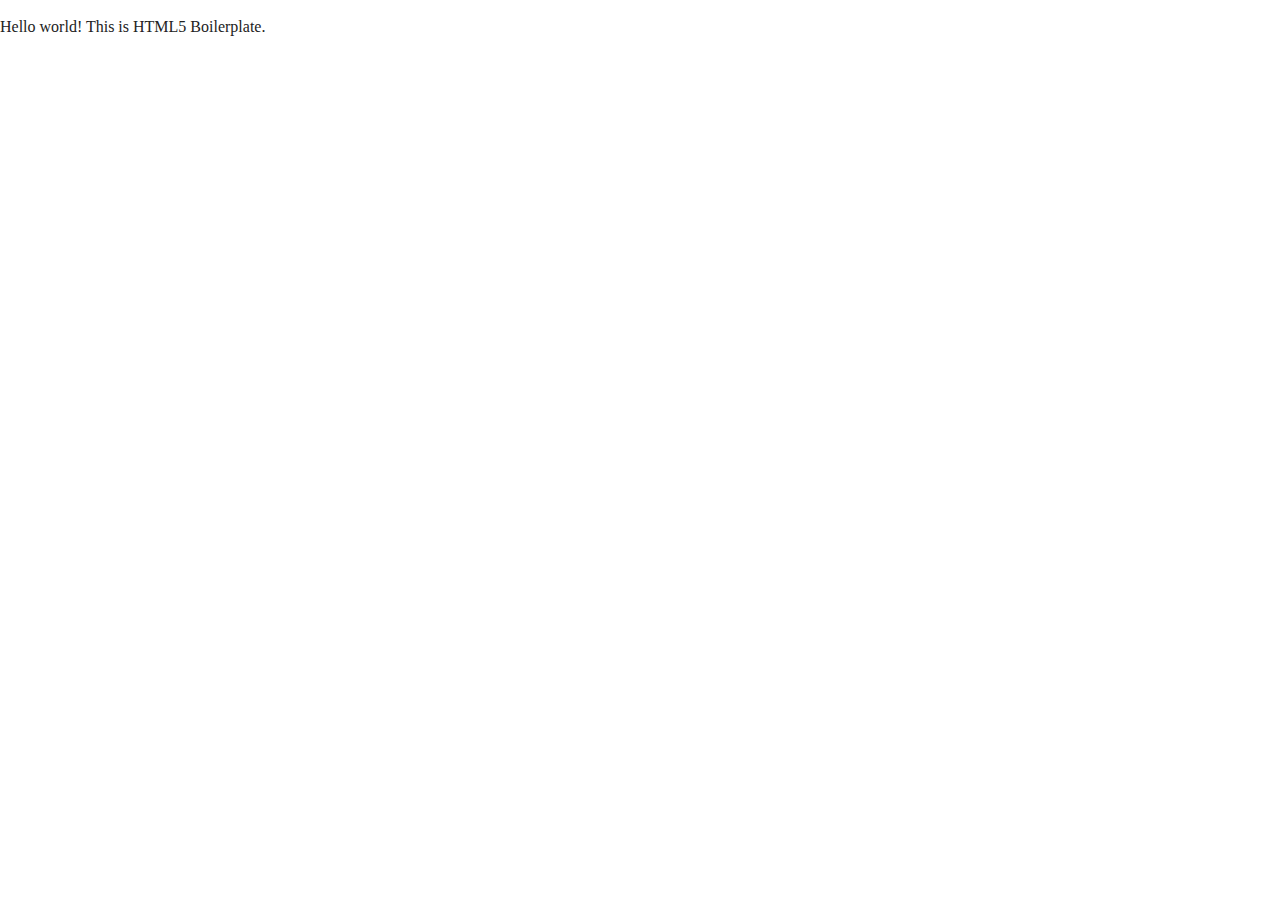
==== about/index.html @ 12a586d3 "first commit" ====
<!doctype html>
<html class="no-js" lang="">

<head>
  <meta charset="utf-8">
  <title></title>
  <meta name="description" content="">
  <meta name="viewport" content="width=device-width, initial-scale=1">

  <meta property="og:title" content="">
  <meta property="og:type" content="">
  <meta property="og:url" content="">
  <meta property="og:image" content="">

  <link rel="manifest" href="../site.webmanifest">
  <link rel="apple-touch-icon" href="../icon.png">
  <!-- Place favicon.ico in the root directory -->

  <link rel="stylesheet" href="../css/normalize.css">
  <link rel="stylesheet" href="../css/main.css">

  <meta name="theme-color" content="#fafafa">
</head>

<body>

  <!-- Add your site or application content here -->
  <p>Hello world! This is HTML5 Boilerplate.</p>
  <script src="../js/vendor/modernizr-3.11.2.min.js"></script>
  <script src="../js/plugins.js"></script>
  <script src="../js/main.js"></script>

  <!-- Google Analytics: change UA-XXXXX-Y to be your site's ID. -->
  <script>
    window.ga = function () { ga.q.push(arguments) }; ga.q = []; ga.l = +new Date;
    ga('create', 'UA-XXXXX-Y', 'auto'); ga('set', 'anonymizeIp', true); ga('set', 'transport', 'beacon'); ga('send', 'pageview')
  </script>
  <script src="https://www.google-analytics.com/analytics.js" async></script>
</body>

</html>
---- css/main.css ----
/*! HTML5 Boilerplate v8.0.0 | MIT License | https://html5boilerplate.com/ */

/* main.css 2.1.0 | MIT License | https://github.com/h5bp/main.css#readme */
/*
 * What follows is the result of much research on cross-browser styling.
 * Credit left inline and big thanks to Nicolas Gallagher, Jonathan Neal,
 * Kroc Camen, and the H5BP dev community and team.
 */

/* ==========================================================================
   Base styles: opinionated defaults
   ========================================================================== */

html {
  color: #222;
  font-size: 1em;
  line-height: 1.4;
}

/*
 * Remove text-shadow in selection highlight:
 * https://twitter.com/miketaylr/status/12228805301
 *
 * Vendor-prefixed and regular ::selection selectors cannot be combined:
 * https://stackoverflow.com/a/16982510/7133471
 *
 * Customize the background color to match your design.
 */

::-moz-selection {
  background: #b3d4fc;
  text-shadow: none;
}

::selection {
  background: #b3d4fc;
  text-shadow: none;
}

/*
 * A better looking default horizontal rule
 */

hr {
  display: block;
  height: 1px;
  border: 0;
  border-top: 1px solid #ccc;
  margin: 1em 0;
  padding: 0;
}

/*
 * Remove the gap between audio, canvas, iframes,
 * images, videos and the bottom of their containers:
 * https://github.com/h5bp/html5-boilerplate/issues/440
 */

audio,
canvas,
iframe,
img,
svg,
video {
  vertical-align: middle;
}

/*
 * Remove default fieldset styles.
 */

fieldset {
  border: 0;
  margin: 0;
  padding: 0;
}

/*
 * Allow only vertical resizing of textareas.
 */

textarea {
  resize: vertical;
}

/* ==========================================================================
   Author's custom styles
   ========================================================================== */

/* ==========================================================================
   Helper classes
   ========================================================================== */

/*
 * Hide visually and from screen readers
 */

.hidden,
[hidden] {
  display: none !important;
}

/*
 * Hide only visually, but have it available for screen readers:
 * https://snook.ca/archives/html_and_css/hiding-content-for-accessibility
 *
 * 1. For long content, line feeds are not interpreted as spaces and small width
 *    causes content to wrap 1 word per line:
 *    https://medium.com/@jessebeach/beware-smushed-off-screen-accessible-text-5952a4c2cbfe
 */

.sr-only {
  border: 0;
  clip: rect(0, 0, 0, 0);
  height: 1px;
  margin: -1px;
  overflow: hidden;
  padding: 0;
  position: absolute;
  white-space: nowrap;
  width: 1px;
  /* 1 */
}

/*
 * Extends the .sr-only class to allow the element
 * to be focusable when navigated to via the keyboard:
 * https://www.drupal.org/node/897638
 */

.sr-only.focusable:active,
.sr-only.focusable:focus {
  clip: auto;
  height: auto;
  margin: 0;
  overflow: visible;
  position: static;
  white-space: inherit;
  width: auto;
}

/*
 * Hide visually and from screen readers, but maintain layout
 */

.invisible {
  visibility: hidden;
}

/*
 * Clearfix: contain floats
 *
 * For modern browsers
 * 1. The space content is one way to avoid an Opera bug when the
 *    `contenteditable` attribute is included anywhere else in the document.
 *    Otherwise it causes space to appear at the top and bottom of elements
 *    that receive the `clearfix` class.
 * 2. The use of `table` rather than `block` is only necessary if using
 *    `:before` to contain the top-margins of child elements.
 */

.clearfix::before,
.clearfix::after {
  content: " ";
  display: table;
}

.clearfix::after {
  clear: both;
}

/* ==========================================================================
   EXAMPLE Media Queries for Responsive Design.
   These examples override the primary ('mobile first') styles.
   Modify as content requires.
   ========================================================================== */

@media only screen and (min-width: 35em) {
  /* Style adjustments for viewports that meet the condition */
}

@media print,
  (-webkit-min-device-pixel-ratio: 1.25),
  (min-resolution: 1.25dppx),
  (min-resolution: 120dpi) {
  /* Style adjustments for high resolution devices */
}

/* ==========================================================================
   Print styles.
   Inlined to avoid the additional HTTP request:
   https://www.phpied.com/delay-loading-your-print-css/
   ========================================================================== */

@media print {
  *,
  *::before,
  *::after {
    background: #fff !important;
    color: #000 !important;
    /* Black prints faster */
    box-shadow: none !important;
    text-shadow: none !important;
  }

  a,
  a:visited {
    text-decoration: underline;
  }

  a[href]::after {
    content: " (" attr(href) ")";
  }

  abbr[title]::after {
    content: " (" attr(title) ")";
  }

  /*
   * Don't show links that are fragment identifiers,
   * or use the `javascript:` pseudo protocol
   */
  a[href^="#"]::after,
  a[href^="javascript:"]::after {
    content: "";
  }

  pre {
    white-space: pre-wrap !important;
  }

  pre,
  blockquote {
    border: 1px solid #999;
    page-break-inside: avoid;
  }

  /*
   * Printing Tables:
   * https://web.archive.org/web/20180815150934/http://css-discuss.incutio.com/wiki/Printing_Tables
   */
  thead {
    display: table-header-group;
  }

  tr,
  img {
    page-break-inside: avoid;
  }

  p,
  h2,
  h3 {
    orphans: 3;
    widows: 3;
  }

  h2,
  h3 {
    page-break-after: avoid;
  }
}
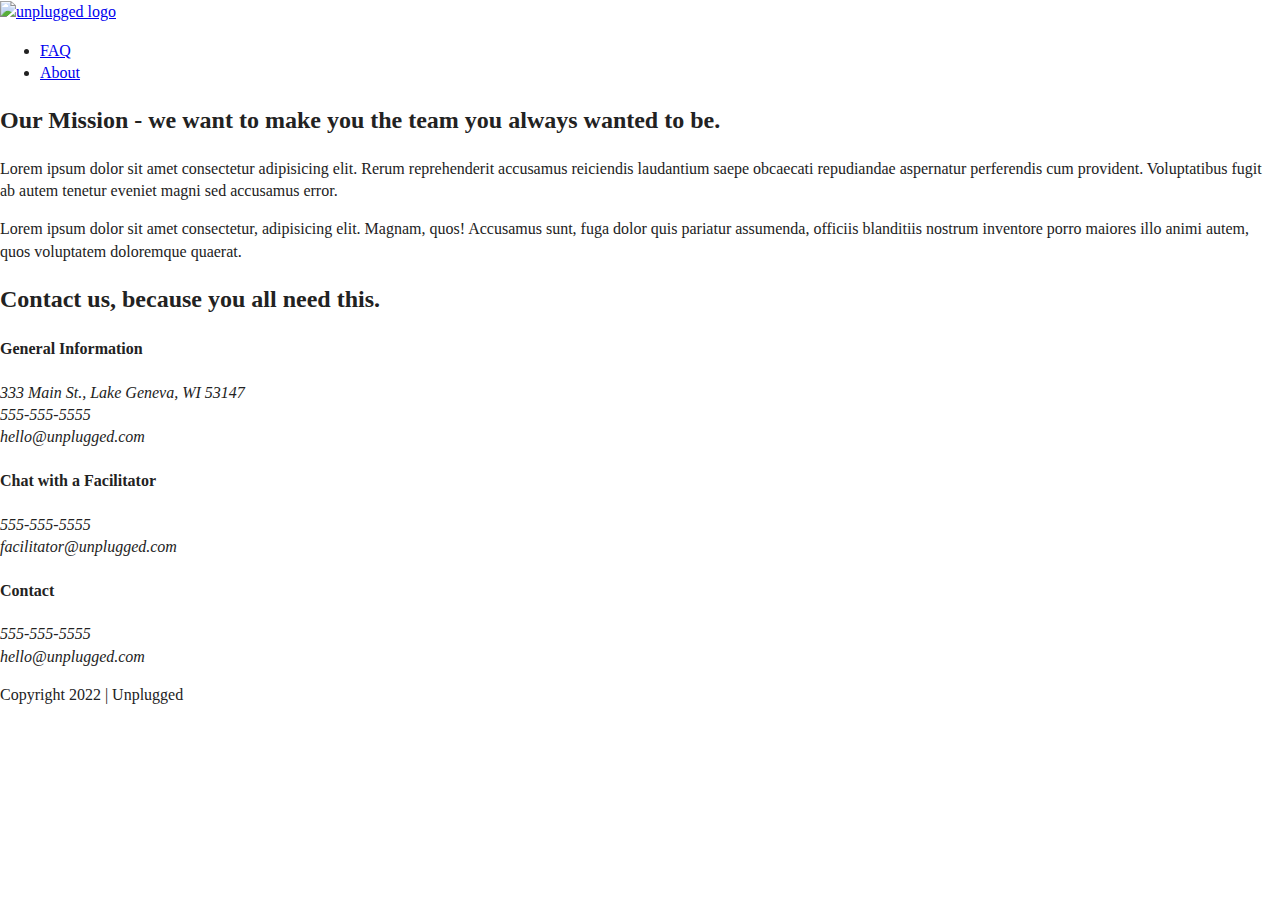
==== commit 97412790: "Updated about page" ====
--- a/about/index.html
+++ b/about/index.html
@@ -24,8 +24,89 @@
 
 <body>
 
-  <!-- Add your site or application content here -->
-  <p>Hello world! This is HTML5 Boilerplate.</p>
+  <header>
+    <div class="content-wrapper">
+      <a href="../index.html"><img src="" alt="unplugged logo" /></a>
+    <div class="header-divider"></div>
+    <nav>
+      <ul>
+        <li><a href="../faq/index.html" target="_blank">FAQ</a></li>
+        <li><a href="#" target="_blank">About</a></li>
+      </ul>
+    </nav>
+    </div>
+  </header>
+
+  <main>
+    <section class="mission">
+      <div class="content-wrapper">
+        <h2>Our Mission - we want to make you the team you always wanted to be.</h2>
+        <div class="mission-content">
+          <div>
+            <p>Lorem ipsum dolor sit amet consectetur adipisicing elit. Rerum reprehenderit accusamus reiciendis laudantium saepe obcaecati repudiandae aspernatur perferendis cum provident. Voluptatibus fugit ab autem tenetur eveniet magni sed accusamus error.</p>
+          </div>
+          <div>
+            <p>Lorem ipsum dolor sit amet consectetur, adipisicing elit. Magnam, quos! Accusamus sunt, fuga dolor quis pariatur assumenda, officiis blanditiis nostrum inventore porro maiores illo animi autem, quos voluptatem doloremque quaerat.</p>
+          </div>
+        </div>
+      </div>
+    </section>
+
+    <!-- Google Map here -->
+    <section class="map">
+      <div>
+        <figure></figure>
+      </div>
+    </section>
+
+    <section>
+      <div class="content-wrapper">
+        <h2>Contact us, because you all need this.</h2>
+        <div>
+          <h4>General Information</h4>
+            <address>
+              <p>333 Main St., Lake Geneva, WI 53147<br />
+              555-555-5555<br />
+              hello@unplugged.com</p>
+            </address>
+        </div>
+        <div>
+          <h4>Chat with a Facilitator</h4>
+            <address>
+              <p>555-555-5555<br />
+              facilitator@unplugged.com</p>
+            </address>
+        </div>
+      </div>
+    </section>
+  </main>
+
+  <footer>
+    <div class="content-wrapper">
+      <div class="footer-content">
+        <div class="contact">
+          <h4>Contact</h4>
+          <address>
+            <p>555-555-5555<br />
+            hello@unplugged.com</p>
+          </address>
+        </div>
+        <div class="social">
+          <div class="social-icons">
+            <p><a href="https://www.facebook.com/yoursite" target="_blank"></a></p>
+            <p><a href="https://www.twitter.com/yoursite" target="_blank"></a></p>
+            <p><a href="https://instagram.com/yoursite" target="_blank"></a></p>
+          </div>
+        </div>
+      </div>
+    </div>
+
+    <div class="copyright">
+      <p>Copyright 2022 | Unplugged</p>
+    </div>
+  </footer>
+
+  <!-- JavaScript here -->
   <script src="../js/vendor/modernizr-3.11.2.min.js"></script>
   <script src="../js/plugins.js"></script>
   <script src="../js/main.js"></script>
